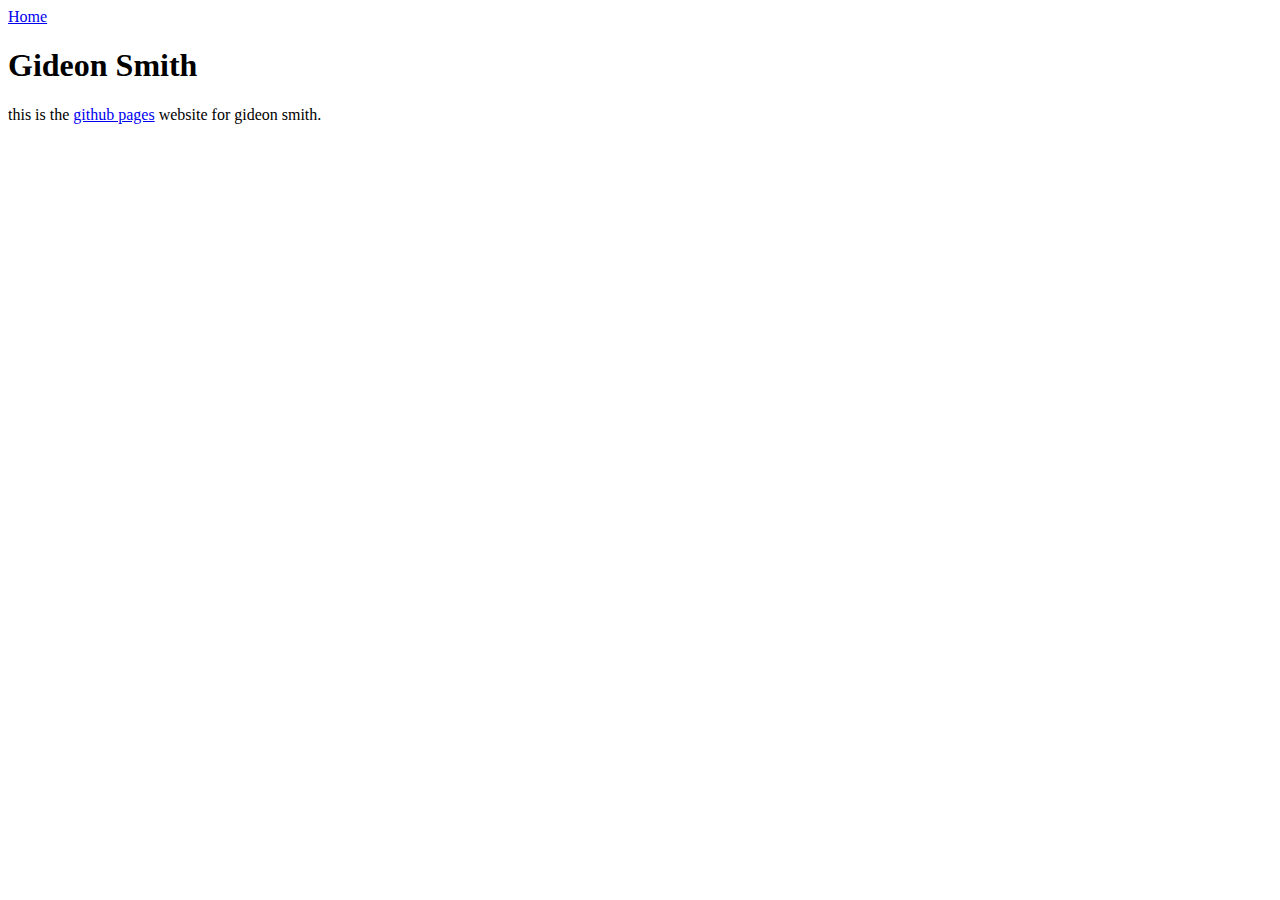
==== index.html @ 033b49af "big update" ====
<html>
  <body>
    <p><a href = index.html>Home</a></p>
    <h1>Gideon Smith</h1></h1>
    <p>this is the <a href = "https://pages.github.com/">github pages</a> website for gideon smith.</p>
  </body>  
</html>
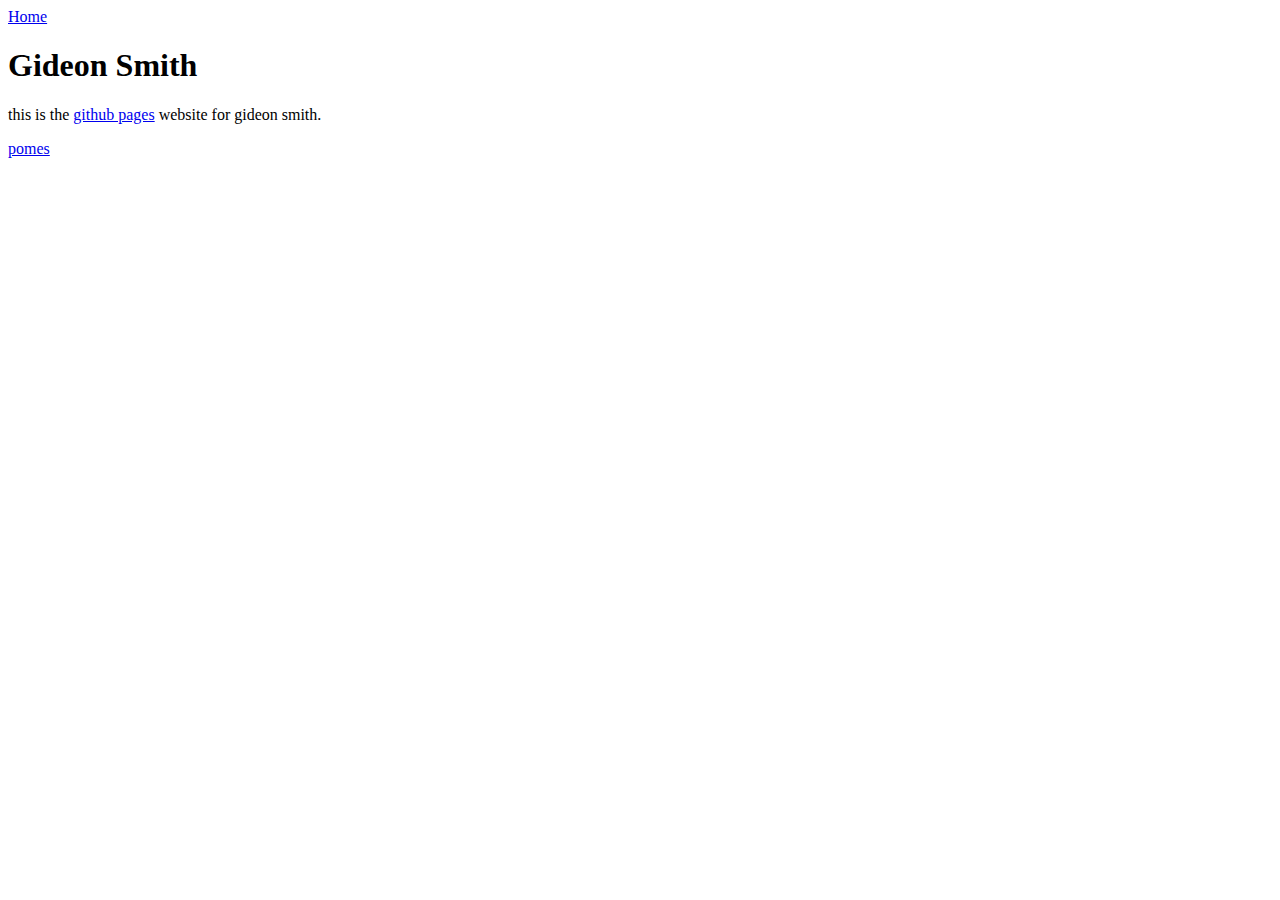
==== commit a265fea5: "comit measage" ====
--- a/index.html
+++ b/index.html
@@ -3,5 +3,6 @@
     <p><a href = index.html>Home</a></p>
     <h1>Gideon Smith</h1></h1>
     <p>this is the <a href = "https://pages.github.com/">github pages</a> website for gideon smith.</p>
+    <p><a href = poems/index.html>pomes</a></p>
   </body>  
 </html>
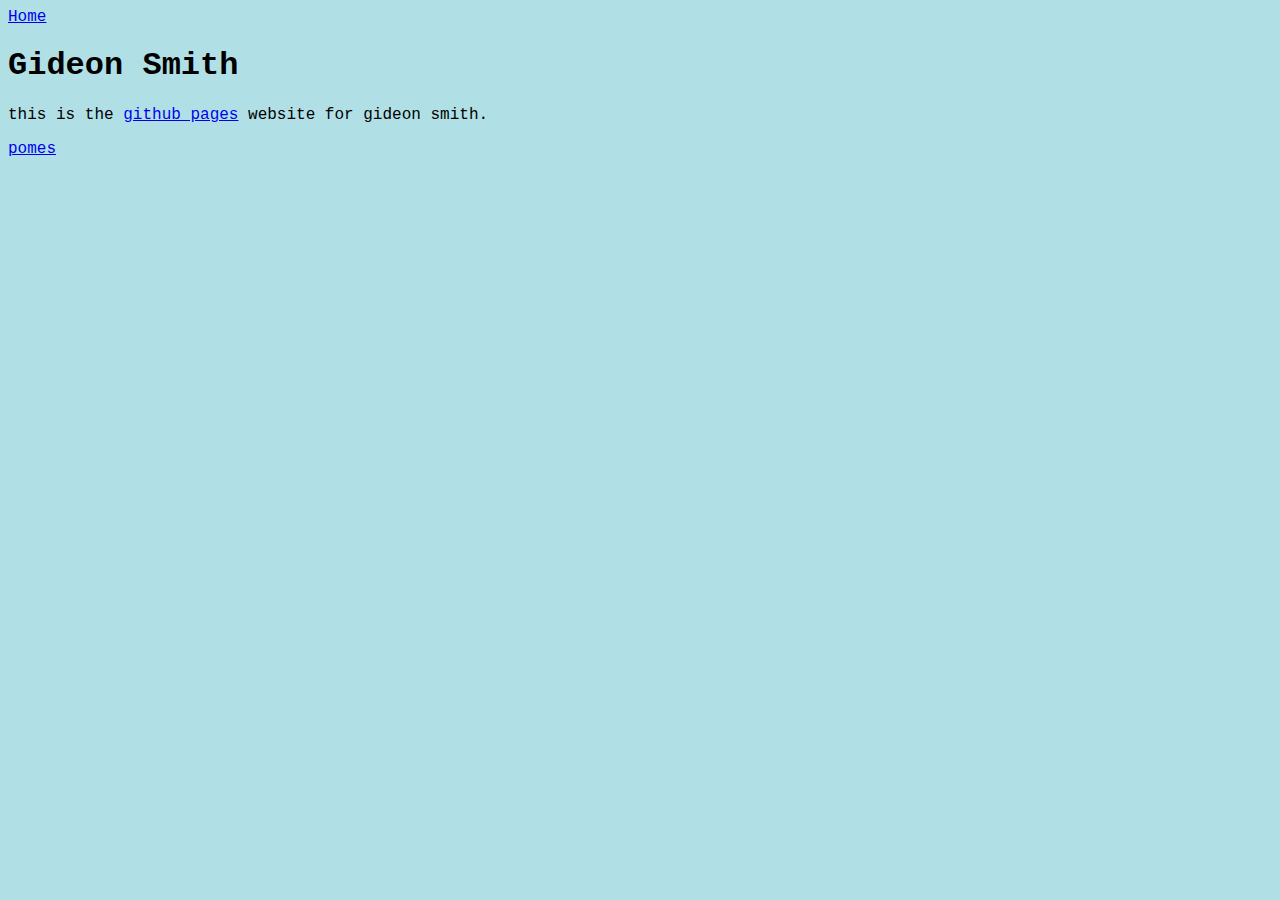
==== commit 8ea7a203: "x" ====
--- a/index.html
+++ b/index.html
@@ -1,8 +1,11 @@
 <html>
-  <body>
+<head>
+  <link rel="stylesheet" href=mystyle.css>
+</head>  
+<body>
     <p><a href = index.html>Home</a></p>
     <h1>Gideon Smith</h1></h1>
     <p>this is the <a href = "https://pages.github.com/">github pages</a> website for gideon smith.</p>
-    <p><a href = poems/index.html>pomes</a></p>
+    <p><a href = /pomes/index.html>pomes</a></p>
   </body>  
 </html>
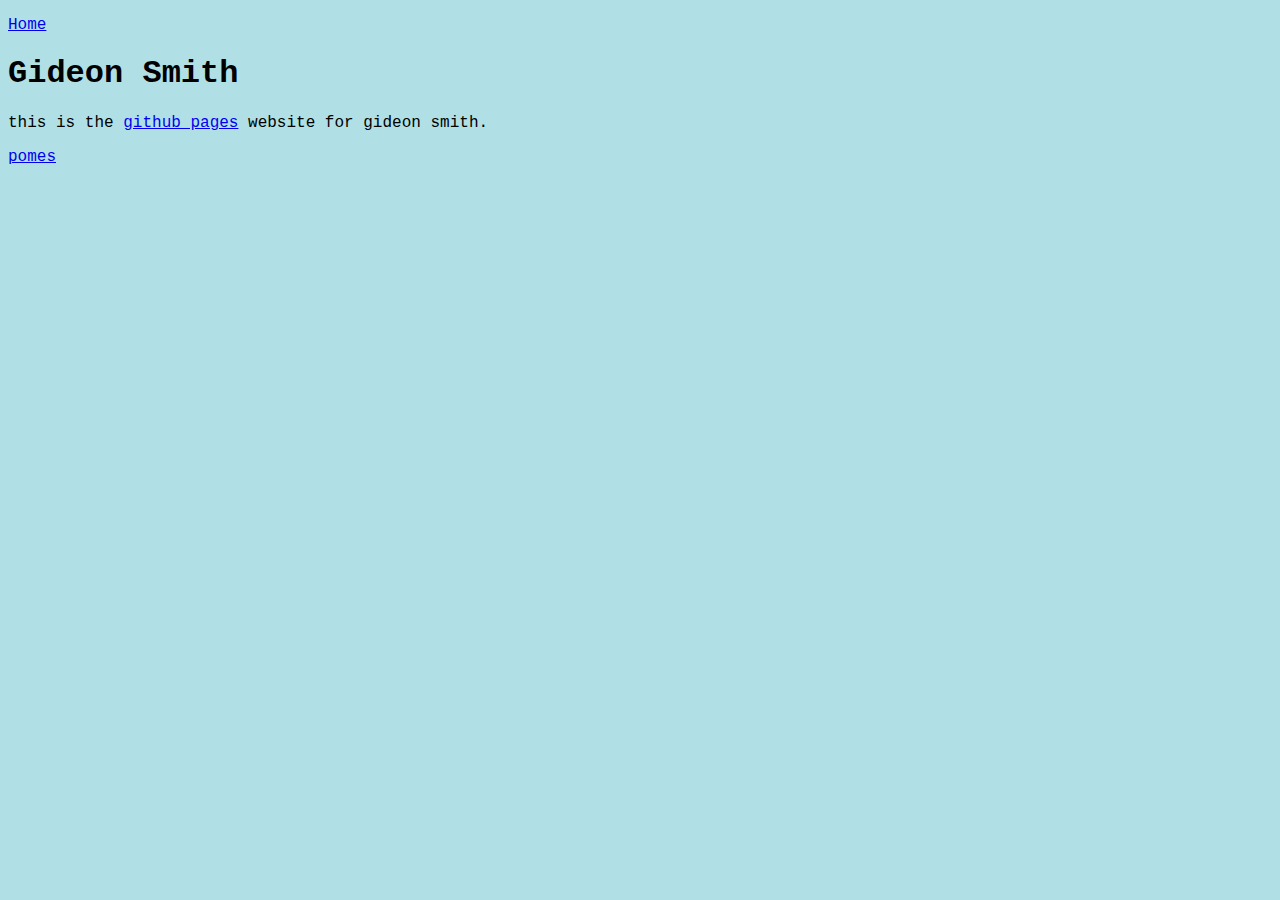
==== commit 2a42c725: "xd" ====
--- a/index.html
+++ b/index.html
@@ -1,3 +1,4 @@
+<!DOCTYPE html>
 <html>
 <head>
   <link rel="stylesheet" href=mystyle.css>
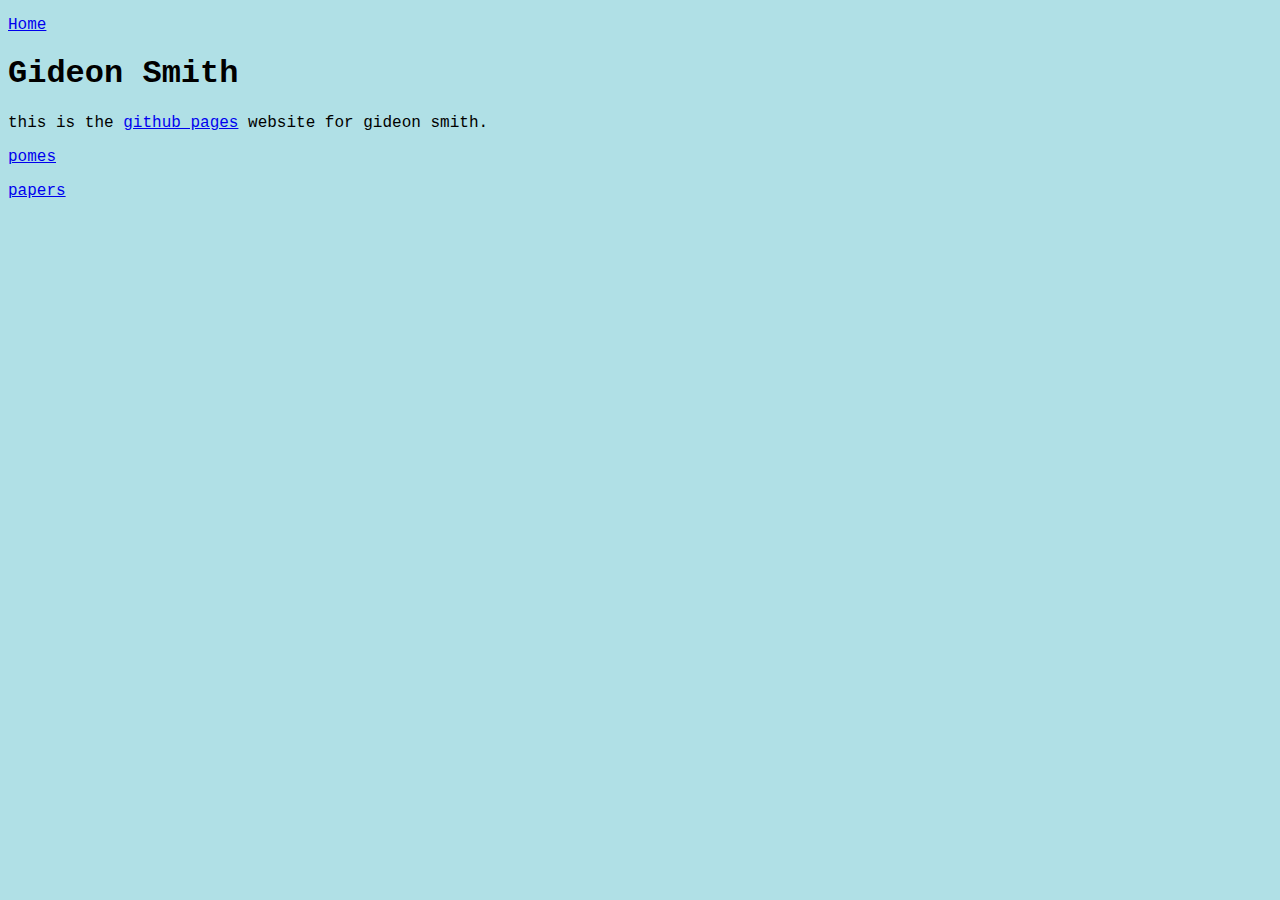
==== commit ee4a062d: "x" ====
--- a/index.html
+++ b/index.html
@@ -8,5 +8,6 @@
     <h1>Gideon Smith</h1></h1>
     <p>this is the <a href = "https://pages.github.com/">github pages</a> website for gideon smith.</p>
     <p><a href = /pomes/index.html>pomes</a></p>
+    <p><a href="/papers/index.html">papers</a></p>
   </body>  
 </html>
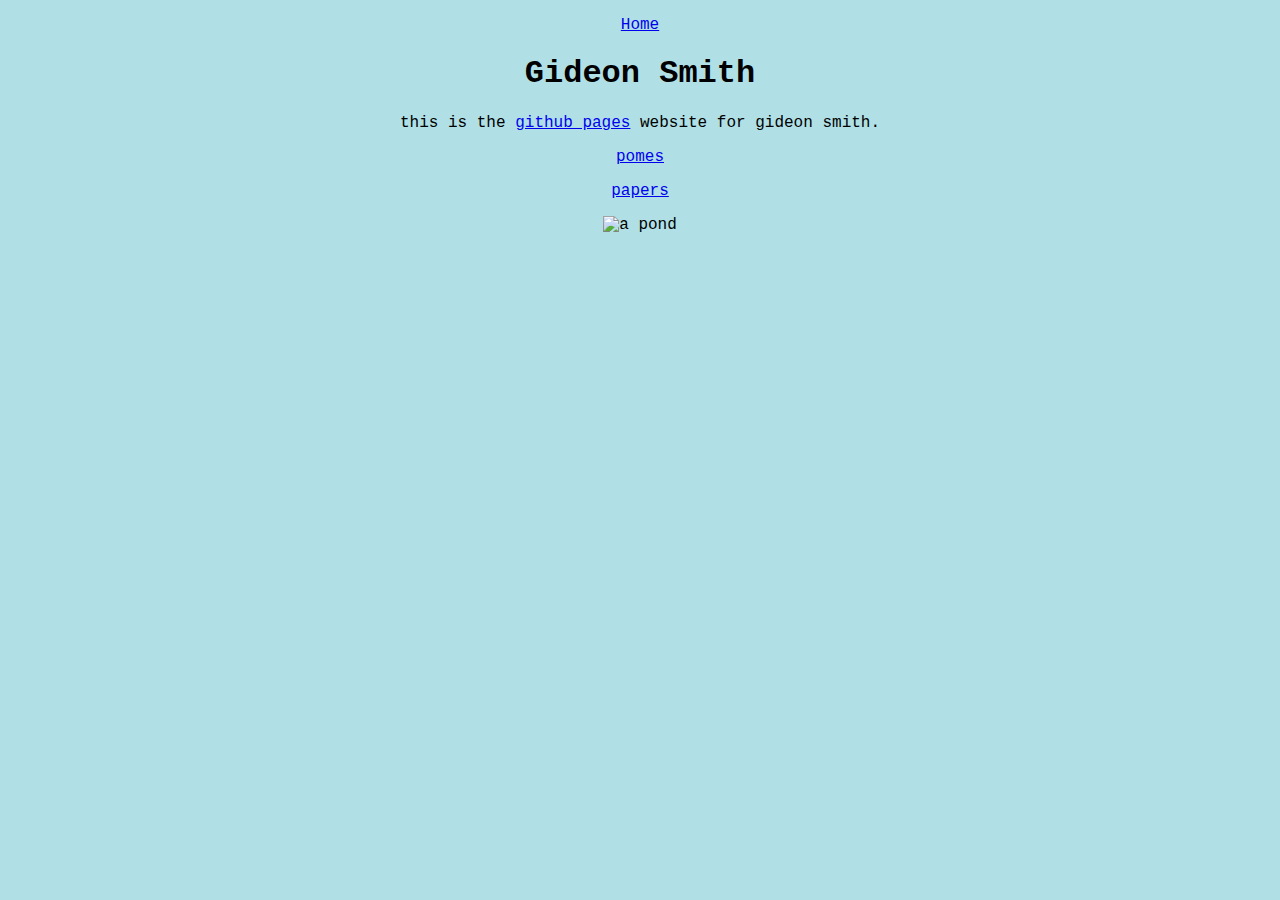
==== commit c6caf1bb: "zx" ====
--- a/index.html
+++ b/index.html
@@ -9,5 +9,6 @@
     <p>this is the <a href = "https://pages.github.com/">github pages</a> website for gideon smith.</p>
     <p><a href = /pomes/index.html>pomes</a></p>
     <p><a href="/papers/index.html">papers</a></p>
+    <img src="1000000877.jpg" alt="a pond">
   </body>  
 </html>
